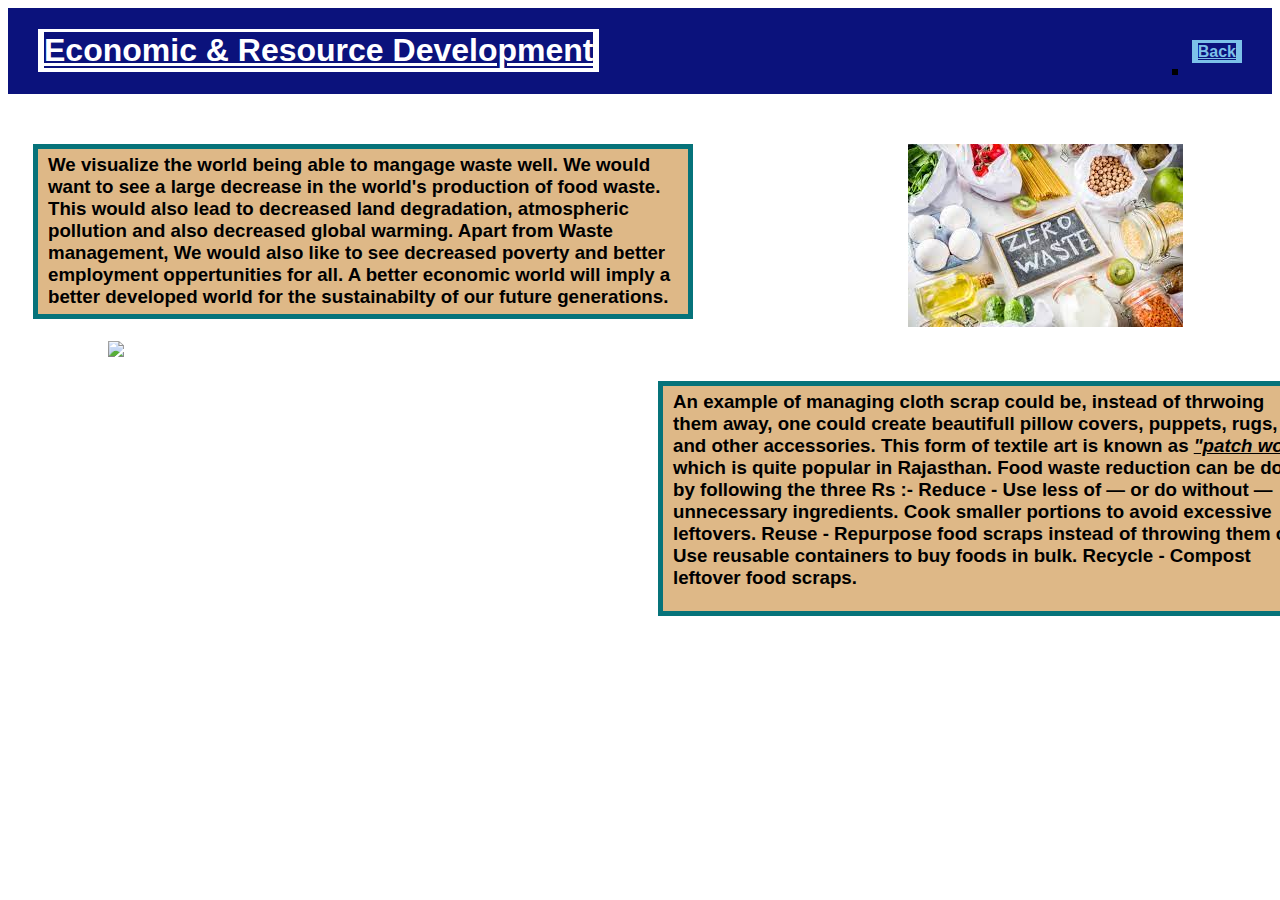
==== eco.html @ 225ce3db "Add files via upload" ====
<!DOCTYPE HTML>
<html>
    <head style="background-color:rgb(11, 18, 124);">
        <title >The Future</title>
        <link rel = "stylesheet"
              type = "text/css"
              href = "style.css" />
    </head>

    <body  style="background-color:white;background-image: url('https://www.xmple.com/wallpaper/black-glow-lime-gradient-green-white-hexagon-3040x1440-c4-86ff14-ffffff-06e707-000000-l2-20-268-a-40-f-6.svg');
    background-repeat: no-repeat;
    background-attachment: fixed;
    background-size: cover;">
        <div class="header">
            <div class = "headerItem">
                <h1 style="font-family:Sans-serif ; margin-left: 100 "  ><u>Economic & Resource Development</u></h1>
            </div>
            <div class="menu">
                <div class ="menuItem">
                <a href="index.html";><B>Back</B></a>
                </div>
                <embed name="m1" src="/music/m1.mp3" loop="true" hidden="true" autostart="true">
            </div>
            </div>
        </div>
        <div class = "para">
            <h3 style = "font-family: Sans-serif; margin-left: 10px; margin-top: 5px">
            We visualize the world being able to mangage waste well. We would want to see a large decrease in the world's production of food waste. This would also lead to decreased land degradation, atmospheric pollution and also decreased global warming. Apart from Waste management, We would also like to see decreased poverty and better employment oppertunities for all. A better economic world will imply a better developed world for the sustainabilty of our future generations.
            </h3>
            
        </div>
        <div class = "img1">
        <img src = "[data-uri]" >
    </div>
    <div class = "para1">
        <h3 style = "font-family: Sans-serif; margin-left: 10px; margin-top: 5px">
        An example of managing cloth scrap could be, instead of thrwoing them away, one could create beautifull pillow covers, puppets, rugs, and other accessories. This form of textile art is known as <i><u>"patch work"</u></i> which is quite popular in Rajasthan. Food waste reduction can be done by following the three Rs :- Reduce - Use less of — or do without — unnecessary ingredients. Cook smaller portions to avoid excessive leftovers.
        Reuse - Repurpose food scraps instead of throwing them out. Use reusable containers to buy foods in bulk.
        Recycle - Compost leftover food scraps.
        </h3>
        
    </div>
    <div class = "img2">
    <img src = "https://5.imimg.com/data5/MV/FG/XE/SELLER-5333512/rajasthani-puppet-kathputli-500x500.jpg">
</div>
</body>
</html>
---- style.css ----
h1 {
    color: white;
    margin-left: 30px;
}

.header * {
    border: solid;
} 

.header{
    background-color: rgb(11, 18, 124);
    display: flex;
    justify-content: space-between;
}
.headerItem{
    border-style : none;
}

.site-description{
    display: flex;
    flex-direction: column;
    justify-content: first baseline;
}

.grid{
    display: flex;
    flex-wrap: wrap;
    justify-content: space-evenly;
}

.footer{
    display: flex;
    justify-content: flex-end;
}

p,h2{
    text-align: center;
}

body{
    background-color: #808080;
}

a:link{
    color: rgb(124, 193, 233);
    font-family: sans-serif;
}

a:visited{
    color: rgb(124, 193, 233);
    font-family: sans-serif;
}

.menu{
    margin-right: 30px;
    margin-top: 10px;
    border-style: none!important
}
.menuItem{
    margin-top: 25px;
    border-style: none!important
}

.menu a{
    margin-left: 20px;
    margin-top: 10px;
}

.item{
    position:relative;
    border-style: dashed;
    border-color: blue;
    margin-top: 100px;
    margin-left: 50px;
    background: rgba(2, 6, 48, 0.973);
}

.item p{
    position: absolute;
    top: 50%;
    left: 50%;
    transform: translate(-50%, -50%);
    opacity:0;
}

.item:hover p{
    opacity: 1;
}

.item:hover img{
    opacity: 0.33;
}
.para{

width: 650px;
  height: 165px;
  border: 5px solid rgb(6, 115, 122); 
  display: flex;
  align-items: flex-start;
  margin-top: 50px;
  margin-left: 25px;
  background-color:burlywood;

} 
.para3{

    width: 650px;
      height: 185px;
      border: 5px solid rgb(6, 115, 122); 
      display: flex;
      align-items: flex-start;
      margin-top: 200px;
      margin-left: 25px;
      background-color:burlywood;
    
    } 
.para1{

    width: 650px;
      height: 225px;
      border: 5px solid rgb(6, 115, 122); 
      display: flex;
      align-items: flex-start;
      margin-top: 50px;
      margin-left: 650px;
      background-color:burlywood;
    
    } 
    .para2{

        width: 650px;
          height: 100peple will fovuss mppx;
          border: 5px solid rgb(6, 115, 122); 
          display: flex;
          align-items: flex-start;
          margin-top: 50px;
          margin-left: -300px;
          background-color:burlywood;
        
        } 
.img1{
    margin-left: 900px;
    margin-top: -175px
}
.img2{
    margin-left: 100px;
    margin-top: -275px
}
.img3{
    margin-left: -800px;
    margin-top: -175px
}
.img4{
    margin-left: 900px;
    margin-top: -200px
}
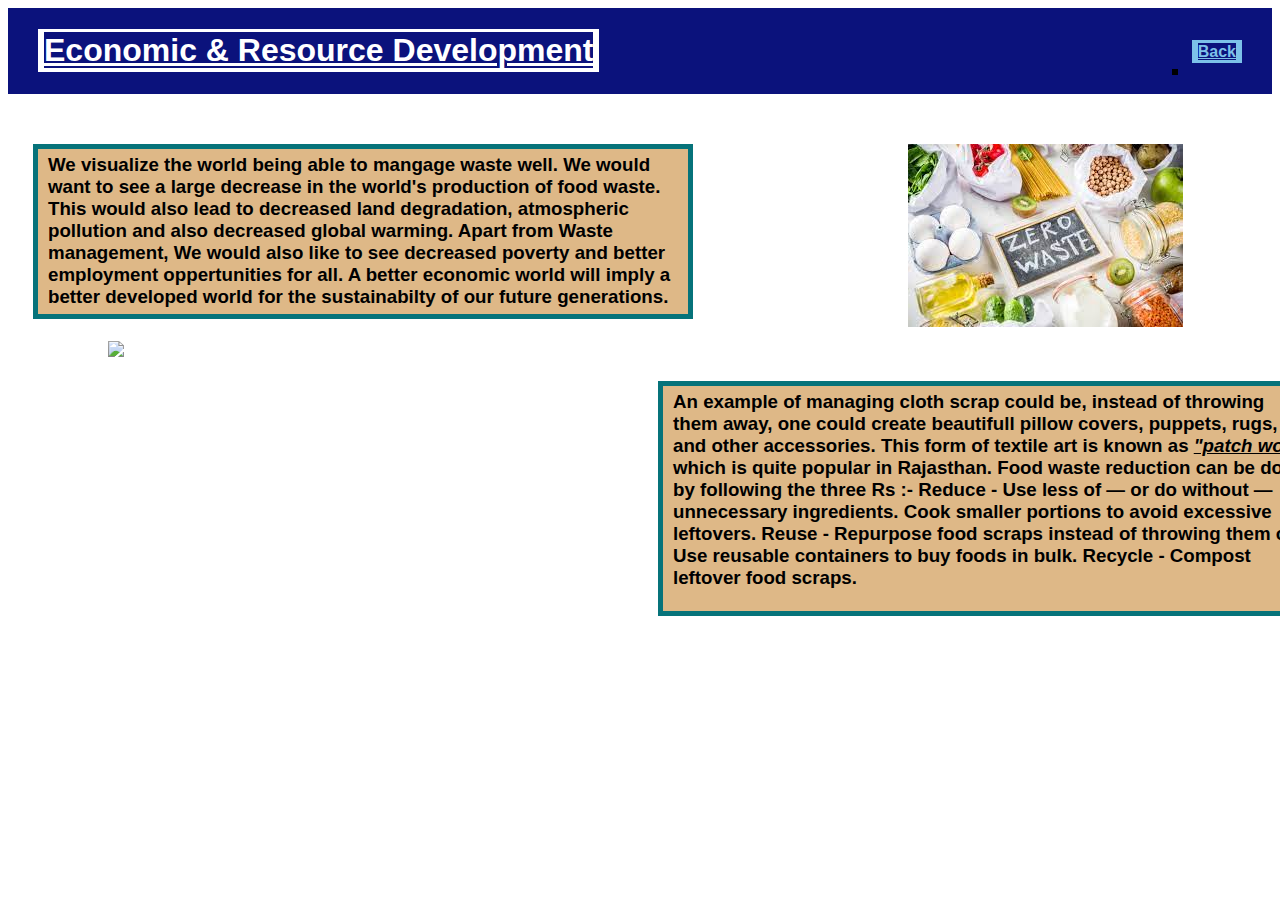
==== commit 12828059: "Update eco.html" ====
--- a/eco.html
+++ b/eco.html
@@ -34,7 +34,7 @@
     </div>
     <div class = "para1">
         <h3 style = "font-family: Sans-serif; margin-left: 10px; margin-top: 5px">
-        An example of managing cloth scrap could be, instead of thrwoing them away, one could create beautifull pillow covers, puppets, rugs, and other accessories. This form of textile art is known as <i><u>"patch work"</u></i> which is quite popular in Rajasthan. Food waste reduction can be done by following the three Rs :- Reduce - Use less of — or do without — unnecessary ingredients. Cook smaller portions to avoid excessive leftovers.
+        An example of managing cloth scrap could be, instead of throwing them away, one could create beautifull pillow covers, puppets, rugs, and other accessories. This form of textile art is known as <i><u>"patch work"</u></i> which is quite popular in Rajasthan. Food waste reduction can be done by following the three Rs :- Reduce - Use less of — or do without — unnecessary ingredients. Cook smaller portions to avoid excessive leftovers.
         Reuse - Repurpose food scraps instead of throwing them out. Use reusable containers to buy foods in bulk.
         Recycle - Compost leftover food scraps.
         </h3>
@@ -44,4 +44,4 @@
     <img src = "https://5.imimg.com/data5/MV/FG/XE/SELLER-5333512/rajasthani-puppet-kathputli-500x500.jpg">
 </div>
 </body>
-</html>+</html>
